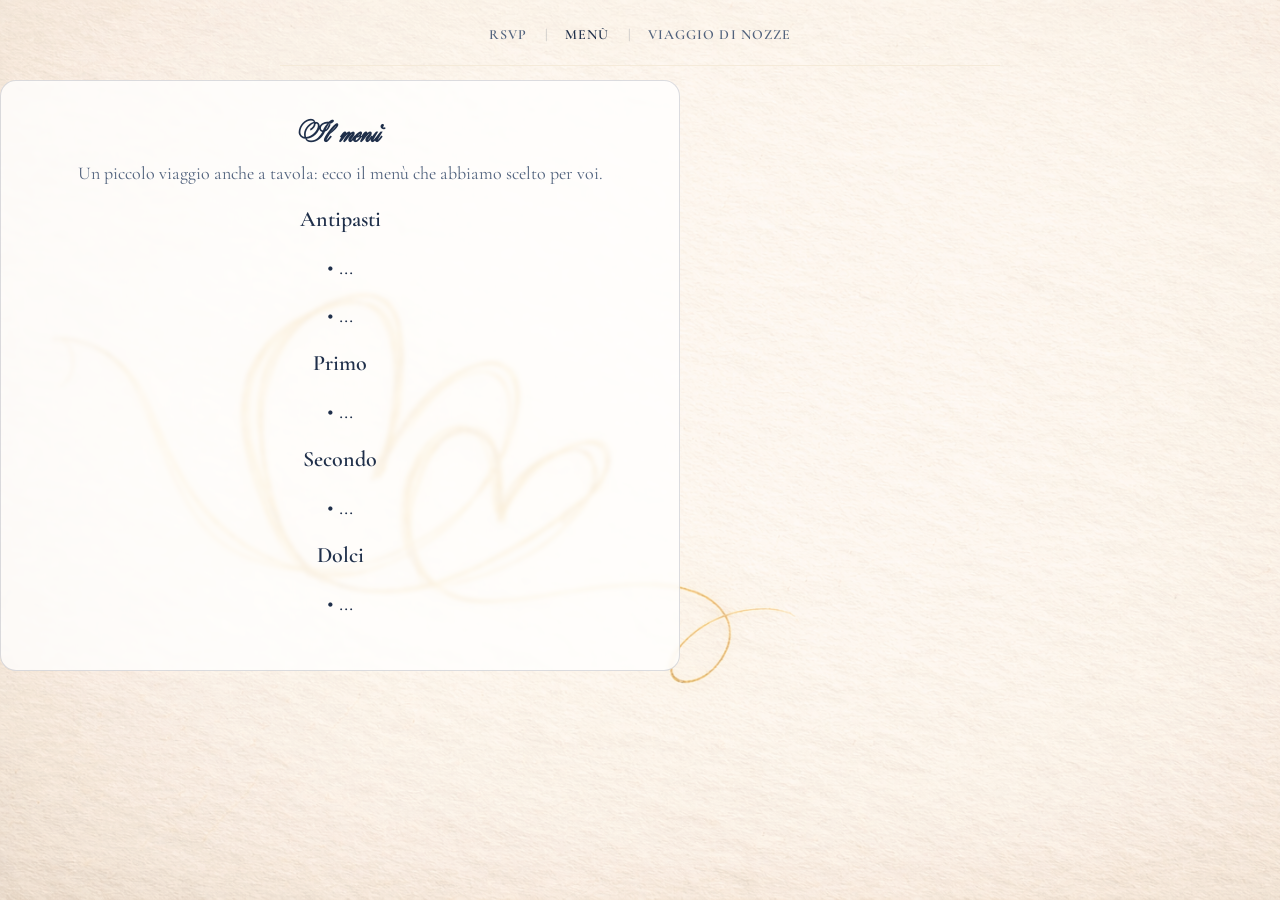
==== menu.html @ aaa9f7d1 "Update menu.html" ====
<!doctype html>
<html lang="it">
<head>
  <meta charset="utf-8" />
  <meta name="viewport" content="width=device-width,initial-scale=1" />
  <title>Menù — Chiara & Tommaso</title>
  <meta name="robots" content="noindex,nofollow" />
  <link rel="preconnect" href="https://fonts.googleapis.com">
  <link rel="preconnect" href="https://fonts.gstatic.com" crossorigin>
  <link href="https://fonts.googleapis.com/css2?family=Cormorant+Garamond:wght@300;400;500;600&family=Waterfall&display=swap" rel="stylesheet">
  <link rel="stylesheet" href="style.css?v=1001">
</head>
  
<body class="bg-menu">
    <header class="hero">
<nav class="nav" aria-label="Navigazione">
  <a class="nav__link" href="./">RSVP</a>
  <span class="nav__sep" aria-hidden="true">|</span>
  <a class="nav__link is-active" href="menu.html">Menù</a>
  <span class="nav__sep" aria-hidden="true">|</span>
  <a class="nav__link" href="viaggio.html">Viaggio di nozze</a>
</nav>
    </header>

    <section class="card">
      <h2 class="title maratre">Il menù</h2>
     <p class="small">Un piccolo viaggio anche a tavola: ecco il menù che abbiamo scelto per voi.</p>

      <!-- Esempio struttura -->
      <div class="block">
        <p class="bold">Antipasti</p>
        <p>• ...</p>
        <p>• ...</p>
      </div>

      <div class="block">
        <p class="bold">Primo</p>
        <p>• ...</p>
      </div>

      <div class="block">
        <p class="bold">Secondo</p>
        <p>• ...</p>
      </div>

      <div class="block">
        <p class="bold">Dolci</p>
        <p>• ...</p>
      </div>
    </section>
  </main>
</body>
</html>
---- style.css ----
:root{
  --ink:#1f2f4a;
  --muted:#51627d;
  --paper:#fbfbfb;
  --ivory:#F4E9D6;
  --card:rgba(255,255,255,.78);
  --line:rgba(31,47,74,.16);
}

*{ box-sizing:border-box; }

/* ===== FONT MARATRE ===== */
@font-face{
  font-family:"Maratre";
  src: url("assets/fonts/Maratre/Maratre.otf") format("opentype");
  font-weight:400;
  font-style:normal;
  font-display:swap;
}

.maratre{
  font-family:"Maratre","Cormorant Garamond",serif !important;
  letter-spacing:.02em;
}

/* Maratre: leggibilità (forzata) */
.names.maratre{
  font-size: clamp(42px, 4.6vw, 64px) !important;
  line-height: 1.05 !important;
}
.title.maratre{
  font-size: clamp(26px, 3.2vw, 36px) !important;
}
.block .maratre,
.bold.maratre{
  font-size: clamp(18px, 2.1vw, 24px) !important;
}

/* ===== BASE + BACKGROUND ===== */
.page, .hero, .card{ position:relative; z-index:2; }

body{
  margin:0;
  color:var(--ink);
  font-family:"Cormorant Garamond", serif;
  background: var(--paper);
  position:relative;
  overflow-x:hidden;
}

/* layer immagine */
body::before{
  content:"";
  position:fixed;
  inset:0;
  z-index:0;
  pointer-events:none;
  background-repeat:no-repeat;
  background-position:center;
  background-size:cover; /* full screen */
}

/* velo carta */
body::after{
  content:"";
  position:fixed;
  inset:0;
  z-index:1;
  pointer-events:none;
  background: rgba(244,233,214,0.06);
}

/* RSVP + MENU (cuori) */
body.bg-rsvp::before,
body.bg-menu::before{
  background-image:url("assets/img/sfondo-rsvp-2.PNG");
  background-position:left top;
  background-size:cover; /* full screen */
}

/* VIAGGIO (desktop wide) */
body.bg-viaggio::before{
  background-image:url("assets/img/sfondo-viaggio-webp.png");
  background-position:center;
  background-size:cover; /* full screen */
}

/* Mobile: usa versioni portrait per evitare crop “brutto” */
@media (max-width: 820px), (orientation: portrait){
  body::before, body::after{ position:absolute; }

  body.bg-rsvp::before,
  body.bg-menu::before{
    background-image:url("assets/img/sfondo-rsvp-2.PNG");
    background-position:center;
    background-size:cover;
  }

  body.bg-viaggio::before{
    background-image:url("assets/img/sfondo-viaggio-mobile.png");
    background-position:center;
    background-size:cover;
  }

  .names.maratre{ font-size: 44px !important; }
  .title.maratre{ font-size: 28px !important; }
  .block .maratre, .bold.maratre{ font-size: 19px !important; }
}

/* ===== LAYOUT ===== */
.page{
  min-height:100vh;
  display:flex;
  flex-direction:column;
  align-items:center;
  padding:56px 18px;
  gap:22px;
}

.hero{ text-align:center; margin-top:8px; }

.nav{
  display:flex;
  justify-content:center;
  align-items:center;
  gap:14px;
  margin:0 auto 14px;
  padding:10px 0 14px;
  width:min(720px, 100%);
  border-bottom: 1px solid rgba(244,233,214,.85);
}
.nav__link{
  text-decoration:none;
  color: var(--muted);
  font-weight:600;
  letter-spacing:.08em;
  text-transform:uppercase;
  font-size:14px;
  padding:8px 4px;
}
.nav__sep{ color: rgba(31,47,74,.32); font-size:14px; }
.nav__link.is-active{ color: var(--ink); }
.nav__link:hover{ color: var(--ink); }

.names{
  margin:0;
  color:var(--ink);
}
.surnames{
  margin:10px 0 0;
  letter-spacing:.18em;
  text-transform:uppercase;
  font-weight:600;
  color:var(--ink);
  font-size:16px;
}
.surnames .dot{ margin:0 .6em; opacity:.6; }

.card{
  width:min(680px, 100%);
  text-align:center;
  padding:32px 22px;
  background: var(--card);
  border-radius:16px;
  border:1px solid var(--line);
  backdrop-filter: blur(2px);
}

.lead{ font-size:26px; margin:0 0 6px; }
.lead2{ font-size:22px; margin:0 0 18px; }
.date{
  letter-spacing:0.18em;
  font-weight:600;
  margin:0 0 26px;
  font-size:20px;
}
.block{ margin:18px 0 0; font-size:22px; }
.bold{ font-weight:600; }
.title{ font-size:24px; margin:0 0 8px; font-weight:600; }
.small{ margin:0 0 12px; color:var(--muted); font-size:18px; }

/* FORM */
.form{ text-align:left; margin-top:14px; }
.row{ margin:14px 0; }
.label{ display:block; font-size:18px; margin:0 0 8px; font-weight:600; color:var(--ink); }
.input{
  width:100%;
  padding:12px;
  border-radius:12px;
  border:1px solid var(--line);
  background: rgba(255,255,255,.88);
  font-family: inherit;
  font-size:19px;
  color:var(--ink);
  outline:none;
}
.textarea{ resize:vertical; }
.segmented{ display:flex; gap:10px; }
.seg{ flex:1; border:1px solid var(--line); border-radius:12px; overflow:hidden; background: rgba(255,255,255,.75); }
.seg input{ display:none; }
.seg span{ display:block; padding:12px 10px; text-align:center; cursor:pointer; font-size:19px; }
.seg input:checked + span{ background: rgba(31,47,74,.08); font-weight:700; }
.between{ display:flex; align-items:center; justify-content:space-between; gap:12px; }
.people{ display:flex; flex-direction:column; gap:10px; }
.personRow{ display:flex; gap:10px; align-items:center; }
.personRow .input{ flex:1; }

button, .btn{ -webkit-appearance:none; appearance:none; }
.btn{
  border:1px solid var(--line);
  background: rgba(255,255,255,.78);
  padding:10px 12px;
  border-radius:12px;
  cursor:pointer;
  font-family: inherit;
  font-size:17px;
  color:var(--ink) !important;
  -webkit-text-fill-color: var(--ink) !important;
}
.btn.primary{
  width:100%;
  padding:12px 14px;
  font-size:19px;
  font-weight:700;
  background-color: rgba(255,255,255,.92) !important;
  border:1px solid rgba(31,47,74,.22) !important;
}
.btn.primary:disabled{ opacity:.7; }
.btn.ghost{ padding:8px 10px; font-size:14px; }
.btn.danger{ padding:10px 12px; font-size:14px; }
.hint{ margin:8px 0 0; color:var(--muted); font-size:15px; }
.check{ display:flex; gap:10px; align-items:flex-start; font-size:15px; color:var(--muted); }
.status{ margin:12px 0 0; text-align:center; font-size:16px; min-height:22px; }

/* MAP */
.mapWrap{
  margin:16px 0 0;
  border:1px solid rgba(31,47,74,.16);
  border-radius:18px;
  overflow:hidden;
  background: rgba(255,255,255,.72);
  box-shadow: 0 10px 30px rgba(31,47,74,.08);
}
.mapBar{
  display:flex;
  justify-content:space-between;
  align-items:center;
  padding:10px 14px;
  border-bottom:1px solid rgba(31,47,74,.12);
  color: var(--muted);
  font-size:14px;
}
.mapLabel{ letter-spacing:.06em; text-transform:uppercase; font-weight:600; }
.mapLink{
  text-decoration:none;
  color: var(--ink);
  font-weight:700;
  letter-spacing:.06em;
  text-transform:uppercase;
  font-size:13px;
  padding:6px 10px;
  border:1px solid rgba(31,47,74,.18);
  border-radius:999px;
  background: rgba(255,255,255,.65);
}
.mapWrap iframe{ width:100%; height:420px; border:0; display:block; }

/* MOBILE */
@media (max-width: 420px){
  .lead{ font-size:22px; }
  .lead2{ font-size:18px; }
  .block{ font-size:20px; }
  .date{ font-size:18px; }
  .mapWrap iframe{ height:340px; }
}
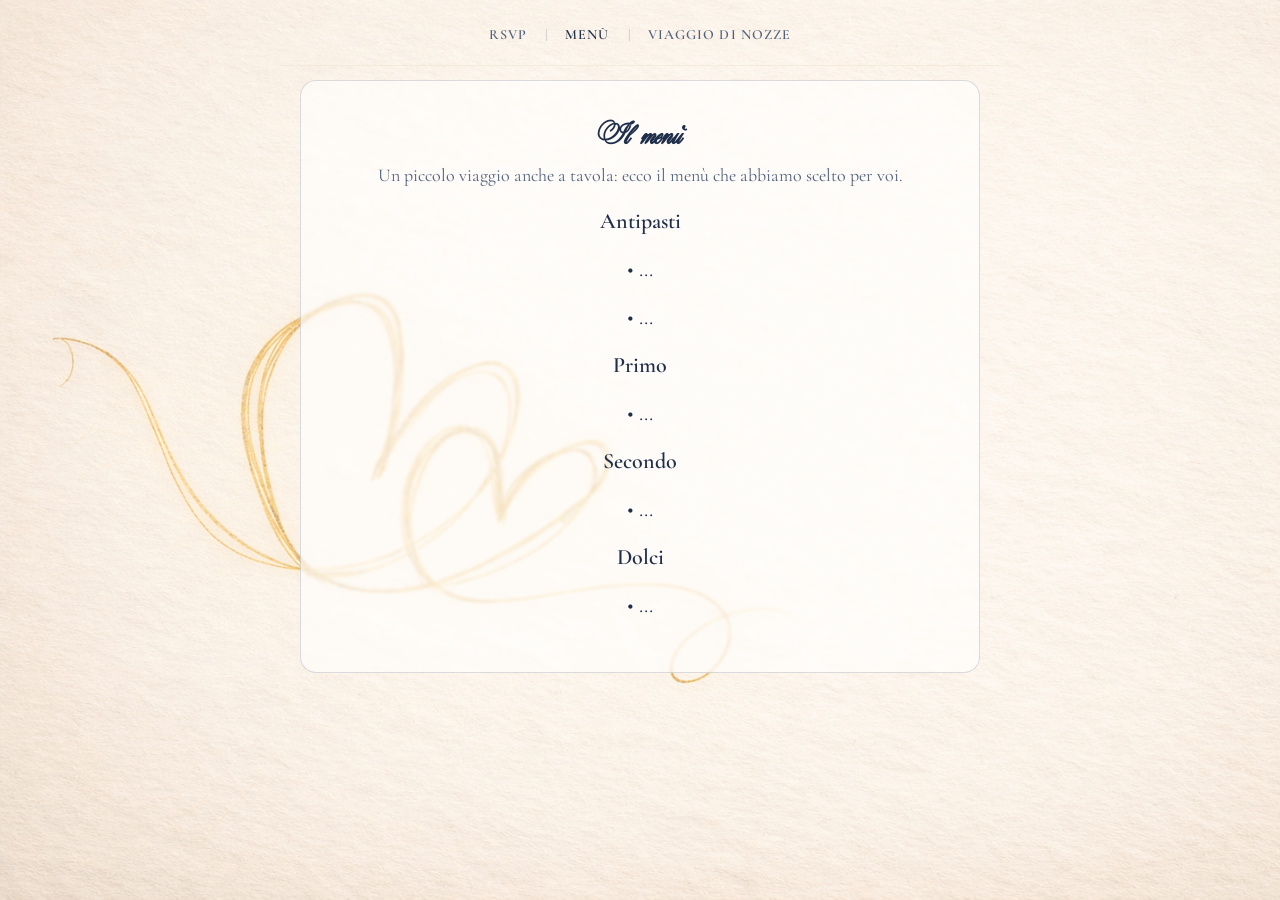
==== commit 390b465c: "Update menu.html" ====
--- a/menu.html
+++ b/menu.html
@@ -8,7 +8,7 @@
   <link rel="preconnect" href="https://fonts.googleapis.com">
   <link rel="preconnect" href="https://fonts.gstatic.com" crossorigin>
   <link href="https://fonts.googleapis.com/css2?family=Cormorant+Garamond:wght@300;400;500;600&family=Waterfall&display=swap" rel="stylesheet">
-  <link rel="stylesheet" href="style.css?v=1001">
+  <link rel="stylesheet" href="style.css?v=10007">
 </head>
   
 <body class="bg-menu">
--- a/style.css
+++ b/style.css
@@ -273,3 +273,189 @@
   .date{ font-size:18px; }
   .mapWrap iframe{ height:340px; }
 }
+
+/* ===== FIX ALLINEAMENTO CARD (definitivo) ===== */
+.page{
+  align-items: center !important;
+}
+
+.card{
+  margin-left: auto !important;
+  margin-right: auto !important;
+  text-align: center !important;
+}
+
+/* solo il form deve stare a sinistra */
+.card form,
+.card .form{
+  text-align: left !important;
+}
+
+/* ===== VIAGGIO: SFONDO (nome file corretto) ===== */
+body.bg-viaggio::before{
+  background-image: url("assets/img/sfondo-viaggio-webp.png") !important;
+  background-size: cover !important;
+  background-position: center !important;
+  background-repeat: no-repeat !important;
+}
+
+@media (max-width: 820px), (orientation: portrait){
+  body.bg-viaggio::before{
+    background-image: url("assets/img/sfondo-viaggio-mobile.png") !important;
+    background-size: cover !important;
+    background-position: center !important;
+  }
+}
+
+/* ===== MARATRE LEGGIBILE (forzato) ===== */
+.maratre{
+  font-family:"Maratre","Cormorant Garamond",serif !important;
+  letter-spacing: .02em !important;
+}
+
+.names.maratre{
+  font-size: clamp(44px, 4.8vw, 66px) !important;
+  line-height: 1.05 !important;
+}
+
+.title.maratre{
+  font-size: clamp(28px, 3.4vw, 38px) !important;
+}
+
+.block .maratre,
+.bold.maratre{
+  font-size: clamp(19px, 2.2vw, 25px) !important;
+}
+
+@media (max-width: 420px){
+  .names.maratre{ font-size: 46px !important; }
+  .title.maratre{ font-size: 30px !important; }
+  .block .maratre, .bold.maratre{ font-size: 20px !important; }
+}
+
+/* ===== RSVP+MENU MOBILE: stessa posizione e stessa immagine ===== */
+@media (max-width: 820px), (orientation: portrait){
+  body.bg-rsvp::before,
+  body.bg-menu::before{
+    background-image: url("assets/img/sfondo-rsvp-mobile.png") !important;
+    background-size: cover !important;
+    background-position: left top !important; /* identico per entrambe */
+    background-repeat: no-repeat !important;
+  }
+}
+/* ===== CARD più trasparenti ===== */
+.card{
+  background: rgba(255,255,255,0.62) !important; /* prima era ~0.78 */
+  backdrop-filter: blur(1.5px) !important;
+  -webkit-backdrop-filter: blur(1.5px) !important;
+}
+/* ===== VIAGGIO: FORZATURA SFONDO (desktop + mobile) ===== */
+
+/* desktop */
+body.bg-viaggio{
+  background-image: url("assets/img/sfondo-viaggio-webp.png") !important;
+  background-size: cover !important;
+  background-position: center !important;
+  background-repeat: no-repeat !important;
+}
+body.bg-viaggio::before{
+  background-image: url("assets/img/sfondo-viaggio-webp.png") !important;
+  background-size: cover !important;
+  background-position: center !important;
+  background-repeat: no-repeat !important;
+}
+
+/* mobile */
+@media (max-width: 820px), (orientation: portrait){
+  body.bg-viaggio{
+    background-image: url("assets/img/sfondo-viaggio-mobile.png") !important;
+    background-size: cover !important;
+    background-position: center !important;
+    background-repeat: no-repeat !important;
+  }
+  body.bg-viaggio::before{
+    background-image: url("assets/img/sfondo-viaggio-mobile.png") !important;
+    background-size: cover !important;
+    background-position: center !important;
+    background-repeat: no-repeat !important;
+  }
+}
+
+/* ===== VIAGGIO DESKTOP: forza sfondo sul BODY (no dipendenza da ::before) ===== */
+@media (min-width: 821px){
+  body.bg-viaggio{
+    background-image: url("assets/img/sfondo-viaggio-webp.png") !important;
+    background-size: cover !important;
+    background-position: center !important;
+    background-repeat: no-repeat !important;
+    background-attachment: scroll !important;
+  }
+
+  /* se esiste un ::before che “copre”, lo spegniamo */
+ body.bg-viaggio::before{
+  background-image: url("assets/img/sfondo-viaggio-webp.png") !important;
+}
+}
+
+/* VIAGGIO: nessun taglio elementi */
+body.bg-viaggio::before{
+  background-size: contain !important;      /* non taglia */
+  background-position: center top !important; /* protegge l'alto */
+  background-repeat: no-repeat !important;
+  background-color: #f6efe6;               /* carta (fallback) */
+}
+@media (min-height: 850px){
+  body.bg-viaggio::before{
+    background-position: center center !important; /* fa respirare sopra/sotto */
+  }
+}
+body.bg-viaggio::before{
+  background-size: min(1800px, 100vw) auto !important;
+  background-position: center top !important;
+}
+
+/* Viaggio: desktop */
+@media (min-width: 821px){
+  body.bg-viaggio::before{
+    background-image: url("assets/img/sfondo-viaggio-desktop.png") !important;
+    background-size: cover !important;
+    background-position: center !important;
+    background-repeat: no-repeat !important;
+  }
+}
+
+
+
+
+
+/* ===============================
+   VIAGGIO: SFONDO STABILE (NO pseudo-layer)
+   =============================== */
+
+/* Spegne eventuali sfondi su pseudo-elementi che possono rompere desktop/mobile */
+body.bg-viaggio::before,
+body.bg-viaggio::after{
+  background-image: none !important;
+}
+
+/* Desktop */
+@media (min-width: 821px){
+  body.bg-viaggio{
+    background-image: url("assets/img/sfondo-viaggio-webp.png") !important;
+    background-size: cover !important;
+    background-position: center top !important;
+    background-repeat: no-repeat !important;
+    background-attachment: scroll !important;
+  }
+}
+
+/* Mobile */
+@media (max-width: 820px), (orientation: portrait){
+  body.bg-viaggio{
+    background-image: url("assets/img/sfondo-viaggio-mobile.png") !important;
+    background-size: cover !important;
+    background-position: center top !important;
+    background-repeat: no-repeat !important;
+    background-attachment: scroll !important;
+  }
+}
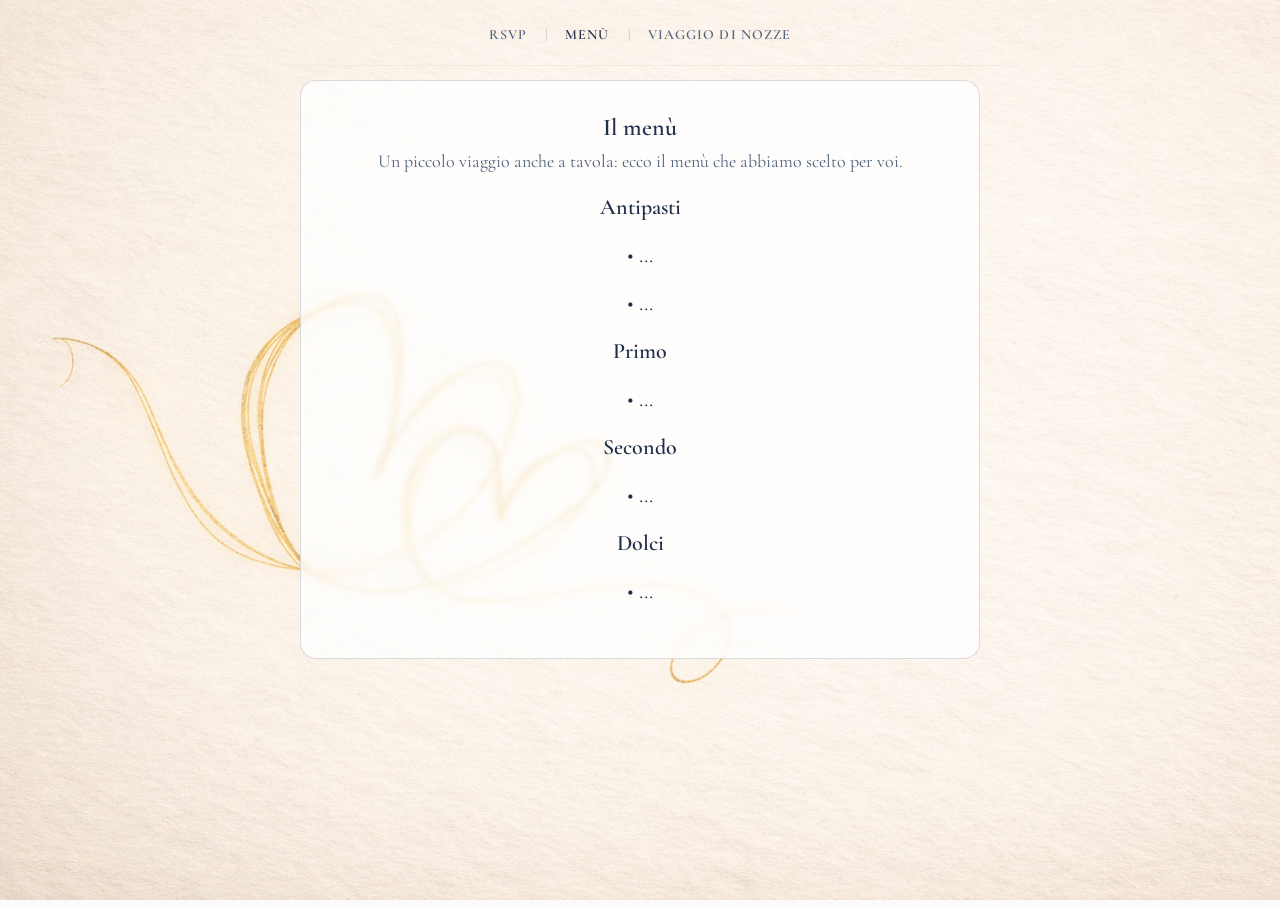
==== commit be38281e: "Update menu.html" ====
--- a/menu.html
+++ b/menu.html
@@ -8,7 +8,7 @@
   <link rel="preconnect" href="https://fonts.googleapis.com">
   <link rel="preconnect" href="https://fonts.gstatic.com" crossorigin>
   <link href="https://fonts.googleapis.com/css2?family=Cormorant+Garamond:wght@300;400;500;600&family=Waterfall&display=swap" rel="stylesheet">
-  <link rel="stylesheet" href="style.css?v=10007">
+  <link rel="stylesheet" href="style.css?v=9000">
 </head>
   
 <body class="bg-menu">
--- a/style.css
+++ b/style.css
@@ -9,105 +9,62 @@
 
 *{ box-sizing:border-box; }
 
-/* ===== FONT MARATRE ===== */
-@font-face{
-  font-family:"Maratre";
-  src: url("assets/fonts/Maratre/Maratre.otf") format("opentype");
-  font-weight:400;
-  font-style:normal;
-  font-display:swap;
-}
-
-.maratre{
-  font-family:"Maratre","Cormorant Garamond",serif !important;
-  letter-spacing:.02em;
-}
-
-/* Maratre: leggibilità (forzata) */
-.names.maratre{
-  font-size: clamp(42px, 4.6vw, 64px) !important;
-  line-height: 1.05 !important;
-}
-.title.maratre{
-  font-size: clamp(26px, 3.2vw, 36px) !important;
-}
-.block .maratre,
-.bold.maratre{
-  font-size: clamp(18px, 2.1vw, 24px) !important;
-}
-
-/* ===== BASE + BACKGROUND ===== */
-.page, .hero, .card{ position:relative; z-index:2; }
+/* ====== BASE ====== */
+html, body{
+  height:100%;
+}
 
 body{
   margin:0;
   color:var(--ink);
+  background-color:var(--paper);
   font-family:"Cormorant Garamond", serif;
-  background: var(--paper);
-  position:relative;
-  overflow-x:hidden;
-}
-
-/* layer immagine */
-body::before{
-  content:"";
-  position:fixed;
-  inset:0;
-  z-index:0;
-  pointer-events:none;
+
+  /* sfondo comune (si applica tramite classi) */
   background-repeat:no-repeat;
+  background-size:cover;          /* schermo pieno */
   background-position:center;
-  background-size:cover; /* full screen */
-}
-
-/* velo carta */
-body::after{
-  content:"";
-  position:fixed;
-  inset:0;
-  z-index:1;
-  pointer-events:none;
-  background: rgba(244,233,214,0.06);
-}
-
-/* RSVP + MENU (cuori) */
-body.bg-rsvp::before,
-body.bg-menu::before{
+  background-attachment:fixed;    /* desktop ok */
+  min-height:100vh;
+  min-height:100svh;
+  min-height:-webkit-fill-available;
+}
+
+/* ====== SFONDI DESKTOP (default) ====== */
+/* RSVP + MENU */
+body.bg-rsvp,
+body.bg-menu{
   background-image:url("assets/img/sfondo-rsvp-2.PNG");
-  background-position:left top;
-  background-size:cover; /* full screen */
-}
-
-/* VIAGGIO (desktop wide) */
-body.bg-viaggio::before{
+  background-position:left top;   /* cuori a sinistra */
+}
+
+/* VIAGGIO */
+body.bg-viaggio{
   background-image:url("assets/img/sfondo-viaggio-webp.png");
-  background-position:center;
-  background-size:cover; /* full screen */
-}
-
-/* Mobile: usa versioni portrait per evitare crop “brutto” */
+  background-position:center top; /* protegge l’alto */
+}
+
+/* ====== MOBILE ====== */
 @media (max-width: 820px), (orientation: portrait){
-  body::before, body::after{ position:absolute; }
-
-  body.bg-rsvp::before,
-  body.bg-menu::before{
-    background-image:url("assets/img/sfondo-rsvp-2.PNG");
-    background-position:center;
-    background-size:cover;
+  body{
+    background-attachment:scroll; /* evita bug iOS */
   }
 
-  body.bg-viaggio::before{
+  /* RSVP + MENU: usa versione mobile se esiste */
+  body.bg-rsvp,
+  body.bg-menu{
+    background-image:url("assets/img/sfondo-rsvp-mobile.png");
+    background-position:left top;
+  }
+
+  /* VIAGGIO: usa versione mobile */
+  body.bg-viaggio{
     background-image:url("assets/img/sfondo-viaggio-mobile.png");
-    background-position:center;
-    background-size:cover;
+    background-position:center top;
   }
-
-  .names.maratre{ font-size: 44px !important; }
-  .title.maratre{ font-size: 28px !important; }
-  .block .maratre, .bold.maratre{ font-size: 19px !important; }
-}
-
-/* ===== LAYOUT ===== */
+}
+
+/* ====== LAYOUT (non tocchiamo la card: centrata) ====== */
 .page{
   min-height:100vh;
   display:flex;
@@ -117,8 +74,12 @@
   gap:22px;
 }
 
-.hero{ text-align:center; margin-top:8px; }
-
+.hero{
+  text-align:center;
+  margin-top:8px;
+}
+
+/* NAV */
 .nav{
   display:flex;
   justify-content:center;
@@ -129,6 +90,7 @@
   width:min(720px, 100%);
   border-bottom: 1px solid rgba(244,233,214,.85);
 }
+
 .nav__link{
   text-decoration:none;
   color: var(--muted);
@@ -138,24 +100,12 @@
   font-size:14px;
   padding:8px 4px;
 }
+
 .nav__sep{ color: rgba(31,47,74,.32); font-size:14px; }
 .nav__link.is-active{ color: var(--ink); }
 .nav__link:hover{ color: var(--ink); }
 
-.names{
-  margin:0;
-  color:var(--ink);
-}
-.surnames{
-  margin:10px 0 0;
-  letter-spacing:.18em;
-  text-transform:uppercase;
-  font-weight:600;
-  color:var(--ink);
-  font-size:16px;
-}
-.surnames .dot{ margin:0 .6em; opacity:.6; }
-
+/* CARD (centrata come deve essere) */
 .card{
   width:min(680px, 100%);
   text-align:center;
@@ -164,25 +114,40 @@
   border-radius:16px;
   border:1px solid var(--line);
   backdrop-filter: blur(2px);
-}
-
+  -webkit-backdrop-filter: blur(2px);
+  margin-left:auto;
+  margin-right:auto;
+}
+
+/* Tipografia base */
 .lead{ font-size:26px; margin:0 0 6px; }
 .lead2{ font-size:22px; margin:0 0 18px; }
+
 .date{
   letter-spacing:0.18em;
   font-weight:600;
   margin:0 0 26px;
   font-size:20px;
 }
+
 .block{ margin:18px 0 0; font-size:22px; }
 .bold{ font-weight:600; }
+
 .title{ font-size:24px; margin:0 0 8px; font-weight:600; }
 .small{ margin:0 0 12px; color:var(--muted); font-size:18px; }
 
-/* FORM */
+/* Form: solo lui a sinistra (card resta centrata) */
 .form{ text-align:left; margin-top:14px; }
 .row{ margin:14px 0; }
-.label{ display:block; font-size:18px; margin:0 0 8px; font-weight:600; color:var(--ink); }
+
+.label{
+  display:block;
+  font-size:18px;
+  margin:0 0 8px;
+  font-weight:600;
+  color:var(--ink);
+}
+
 .input{
   width:100%;
   padding:12px;
@@ -191,20 +156,39 @@
   background: rgba(255,255,255,.88);
   font-family: inherit;
   font-size:19px;
-  color:var(--ink);
   outline:none;
-}
-.textarea{ resize:vertical; }
+  color:var(--ink);
+}
+
+.textarea{ resize: vertical; }
+
 .segmented{ display:flex; gap:10px; }
-.seg{ flex:1; border:1px solid var(--line); border-radius:12px; overflow:hidden; background: rgba(255,255,255,.75); }
+.seg{
+  flex:1;
+  border:1px solid var(--line);
+  border-radius:12px;
+  overflow:hidden;
+  background: rgba(255,255,255,.75);
+}
 .seg input{ display:none; }
-.seg span{ display:block; padding:12px 10px; text-align:center; cursor:pointer; font-size:19px; }
-.seg input:checked + span{ background: rgba(31,47,74,.08); font-weight:700; }
-.between{ display:flex; align-items:center; justify-content:space-between; gap:12px; }
+.seg span{
+  display:block;
+  padding:12px 10px;
+  text-align:center;
+  cursor:pointer;
+  font-size:19px;
+  color:var(--ink);
+}
+.seg input:checked + span{
+  background: rgba(31,47,74,.08);
+  font-weight:700;
+}
+
 .people{ display:flex; flex-direction:column; gap:10px; }
 .personRow{ display:flex; gap:10px; align-items:center; }
 .personRow .input{ flex:1; }
 
+/* Bottoni */
 button, .btn{ -webkit-appearance:none; appearance:none; }
 .btn{
   border:1px solid var(--line);
@@ -226,13 +210,8 @@
   border:1px solid rgba(31,47,74,.22) !important;
 }
 .btn.primary:disabled{ opacity:.7; }
-.btn.ghost{ padding:8px 10px; font-size:14px; }
-.btn.danger{ padding:10px 12px; font-size:14px; }
-.hint{ margin:8px 0 0; color:var(--muted); font-size:15px; }
-.check{ display:flex; gap:10px; align-items:flex-start; font-size:15px; color:var(--muted); }
-.status{ margin:12px 0 0; text-align:center; font-size:16px; min-height:22px; }
-
-/* MAP */
+
+/* Map */
 .mapWrap{
   margin:16px 0 0;
   border:1px solid rgba(31,47,74,.16);
@@ -265,7 +244,7 @@
 }
 .mapWrap iframe{ width:100%; height:420px; border:0; display:block; }
 
-/* MOBILE */
+/* Mobile tweaks */
 @media (max-width: 420px){
   .lead{ font-size:22px; }
   .lead2{ font-size:18px; }
@@ -273,189 +252,3 @@
   .date{ font-size:18px; }
   .mapWrap iframe{ height:340px; }
 }
-
-/* ===== FIX ALLINEAMENTO CARD (definitivo) ===== */
-.page{
-  align-items: center !important;
-}
-
-.card{
-  margin-left: auto !important;
-  margin-right: auto !important;
-  text-align: center !important;
-}
-
-/* solo il form deve stare a sinistra */
-.card form,
-.card .form{
-  text-align: left !important;
-}
-
-/* ===== VIAGGIO: SFONDO (nome file corretto) ===== */
-body.bg-viaggio::before{
-  background-image: url("assets/img/sfondo-viaggio-webp.png") !important;
-  background-size: cover !important;
-  background-position: center !important;
-  background-repeat: no-repeat !important;
-}
-
-@media (max-width: 820px), (orientation: portrait){
-  body.bg-viaggio::before{
-    background-image: url("assets/img/sfondo-viaggio-mobile.png") !important;
-    background-size: cover !important;
-    background-position: center !important;
-  }
-}
-
-/* ===== MARATRE LEGGIBILE (forzato) ===== */
-.maratre{
-  font-family:"Maratre","Cormorant Garamond",serif !important;
-  letter-spacing: .02em !important;
-}
-
-.names.maratre{
-  font-size: clamp(44px, 4.8vw, 66px) !important;
-  line-height: 1.05 !important;
-}
-
-.title.maratre{
-  font-size: clamp(28px, 3.4vw, 38px) !important;
-}
-
-.block .maratre,
-.bold.maratre{
-  font-size: clamp(19px, 2.2vw, 25px) !important;
-}
-
-@media (max-width: 420px){
-  .names.maratre{ font-size: 46px !important; }
-  .title.maratre{ font-size: 30px !important; }
-  .block .maratre, .bold.maratre{ font-size: 20px !important; }
-}
-
-/* ===== RSVP+MENU MOBILE: stessa posizione e stessa immagine ===== */
-@media (max-width: 820px), (orientation: portrait){
-  body.bg-rsvp::before,
-  body.bg-menu::before{
-    background-image: url("assets/img/sfondo-rsvp-mobile.png") !important;
-    background-size: cover !important;
-    background-position: left top !important; /* identico per entrambe */
-    background-repeat: no-repeat !important;
-  }
-}
-/* ===== CARD più trasparenti ===== */
-.card{
-  background: rgba(255,255,255,0.62) !important; /* prima era ~0.78 */
-  backdrop-filter: blur(1.5px) !important;
-  -webkit-backdrop-filter: blur(1.5px) !important;
-}
-/* ===== VIAGGIO: FORZATURA SFONDO (desktop + mobile) ===== */
-
-/* desktop */
-body.bg-viaggio{
-  background-image: url("assets/img/sfondo-viaggio-webp.png") !important;
-  background-size: cover !important;
-  background-position: center !important;
-  background-repeat: no-repeat !important;
-}
-body.bg-viaggio::before{
-  background-image: url("assets/img/sfondo-viaggio-webp.png") !important;
-  background-size: cover !important;
-  background-position: center !important;
-  background-repeat: no-repeat !important;
-}
-
-/* mobile */
-@media (max-width: 820px), (orientation: portrait){
-  body.bg-viaggio{
-    background-image: url("assets/img/sfondo-viaggio-mobile.png") !important;
-    background-size: cover !important;
-    background-position: center !important;
-    background-repeat: no-repeat !important;
-  }
-  body.bg-viaggio::before{
-    background-image: url("assets/img/sfondo-viaggio-mobile.png") !important;
-    background-size: cover !important;
-    background-position: center !important;
-    background-repeat: no-repeat !important;
-  }
-}
-
-/* ===== VIAGGIO DESKTOP: forza sfondo sul BODY (no dipendenza da ::before) ===== */
-@media (min-width: 821px){
-  body.bg-viaggio{
-    background-image: url("assets/img/sfondo-viaggio-webp.png") !important;
-    background-size: cover !important;
-    background-position: center !important;
-    background-repeat: no-repeat !important;
-    background-attachment: scroll !important;
-  }
-
-  /* se esiste un ::before che “copre”, lo spegniamo */
- body.bg-viaggio::before{
-  background-image: url("assets/img/sfondo-viaggio-webp.png") !important;
-}
-}
-
-/* VIAGGIO: nessun taglio elementi */
-body.bg-viaggio::before{
-  background-size: contain !important;      /* non taglia */
-  background-position: center top !important; /* protegge l'alto */
-  background-repeat: no-repeat !important;
-  background-color: #f6efe6;               /* carta (fallback) */
-}
-@media (min-height: 850px){
-  body.bg-viaggio::before{
-    background-position: center center !important; /* fa respirare sopra/sotto */
-  }
-}
-body.bg-viaggio::before{
-  background-size: min(1800px, 100vw) auto !important;
-  background-position: center top !important;
-}
-
-/* Viaggio: desktop */
-@media (min-width: 821px){
-  body.bg-viaggio::before{
-    background-image: url("assets/img/sfondo-viaggio-desktop.png") !important;
-    background-size: cover !important;
-    background-position: center !important;
-    background-repeat: no-repeat !important;
-  }
-}
-
-
-
-
-
-/* ===============================
-   VIAGGIO: SFONDO STABILE (NO pseudo-layer)
-   =============================== */
-
-/* Spegne eventuali sfondi su pseudo-elementi che possono rompere desktop/mobile */
-body.bg-viaggio::before,
-body.bg-viaggio::after{
-  background-image: none !important;
-}
-
-/* Desktop */
-@media (min-width: 821px){
-  body.bg-viaggio{
-    background-image: url("assets/img/sfondo-viaggio-webp.png") !important;
-    background-size: cover !important;
-    background-position: center top !important;
-    background-repeat: no-repeat !important;
-    background-attachment: scroll !important;
-  }
-}
-
-/* Mobile */
-@media (max-width: 820px), (orientation: portrait){
-  body.bg-viaggio{
-    background-image: url("assets/img/sfondo-viaggio-mobile.png") !important;
-    background-size: cover !important;
-    background-position: center top !important;
-    background-repeat: no-repeat !important;
-    background-attachment: scroll !important;
-  }
-}
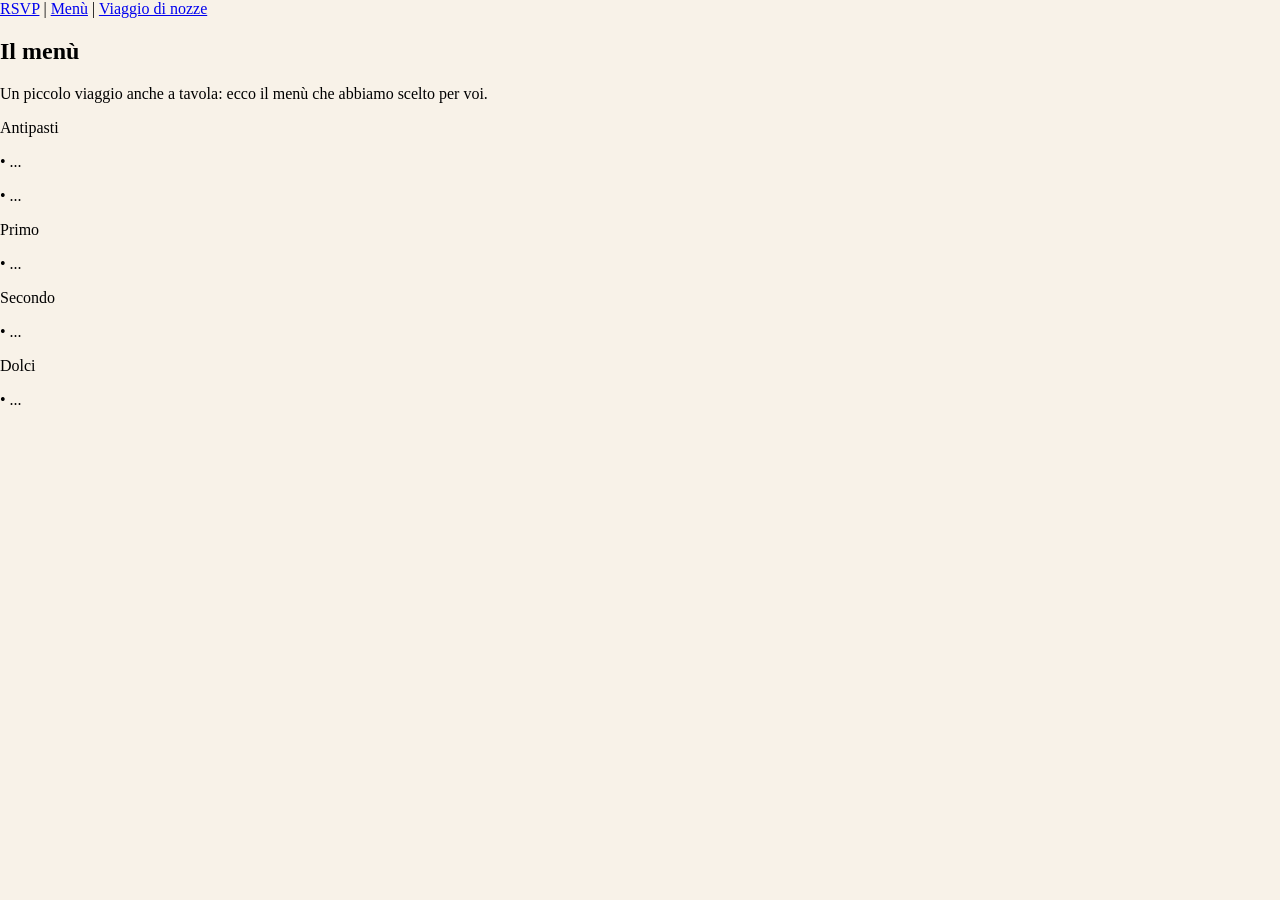
==== commit 8211f6c1: "Update menu.html" ====
--- a/menu.html
+++ b/menu.html
@@ -11,7 +11,7 @@
   <link rel="stylesheet" href="style.css?v=9000">
 </head>
   
-<body class="bg-menu">
+<body class="rsvp-page">
     <header class="hero">
 <nav class="nav" aria-label="Navigazione">
   <a class="nav__link" href="./">RSVP</a>
--- a/style.css
+++ b/style.css
@@ -9,246 +9,80 @@
 
 *{ box-sizing:border-box; }
 
-/* ====== BASE ====== */
-html, body{
-  height:100%;
+/* =========================
+   SFONDI GENERALI
+========================= */
+
+html,
+body {
+  margin: 0;
+  padding: 0;
+  min-height: 100%;
 }
 
-body{
-  margin:0;
-  color:var(--ink);
-  background-color:var(--paper);
-  font-family:"Cormorant Garamond", serif;
-
-  /* sfondo comune (si applica tramite classi) */
-  background-repeat:no-repeat;
-  background-size:cover;          /* schermo pieno */
-  background-position:center;
-  background-attachment:fixed;    /* desktop ok */
-  min-height:100vh;
-  min-height:100svh;
-  min-height:-webkit-fill-available;
+body {
+  background-color: #f8f2e8;
+  background-repeat: no-repeat;
+  background-size: cover;
+  background-position: top center;
 }
 
-/* ====== SFONDI DESKTOP (default) ====== */
-/* RSVP + MENU */
-body.bg-rsvp,
-body.bg-menu{
-  background-image:url("assets/img/sfondo-rsvp-2.PNG");
-  background-position:left top;   /* cuori a sinistra */
+
+/* =========================
+   PAGINA RSVP / CUORI
+========================= */
+
+body.rsvp-page {
+  background-image: url("sfondo-rsvp-webp.png");
 }
 
-/* VIAGGIO */
-body.bg-viaggio{
-  background-image:url("assets/img/sfondo-viaggio-webp.png");
-  background-position:center top; /* protegge l’alto */
+
+/* =========================
+   PAGINA VIAGGIO
+========================= */
+
+body.viaggio-page {
+  background-image: url("sfondo-viaggio-webp.png");
 }
 
-/* ====== MOBILE ====== */
-@media (max-width: 820px), (orientation: portrait){
-  body{
-    background-attachment:scroll; /* evita bug iOS */
+
+/* =========================
+   MOBILE
+========================= */
+
+@media (max-width: 768px) {
+  body.rsvp-page {
+    background-image: url("sfondo-rsvp-mobile.png");
+    background-size: cover;
+    background-position: top center;
   }
 
-  /* RSVP + MENU: usa versione mobile se esiste */
-  body.bg-rsvp,
-  body.bg-menu{
-    background-image:url("assets/img/sfondo-rsvp-mobile.png");
-    background-position:left top;
-  }
-
-  /* VIAGGIO: usa versione mobile */
-  body.bg-viaggio{
-    background-image:url("assets/img/sfondo-viaggio-mobile.png");
-    background-position:center top;
+  body.viaggio-page {
+    background-image: url("sfondo-viaggio-mobile.png");
+    background-size: cover;
+    background-position: top center;
   }
 }
 
-/* ====== LAYOUT (non tocchiamo la card: centrata) ====== */
-.page{
-  min-height:100vh;
-  display:flex;
-  flex-direction:column;
-  align-items:center;
-  padding:56px 18px;
-  gap:22px;
+
+/* =========================
+   CONTENUTO / CARD
+   Non modifica lo stile della card,
+   serve solo a mantenerla centrata.
+========================= */
+
+.page-wrapper {
+  min-height: 100dvh;
+  display: flex;
+  justify-content: center;
+  align-items: center;
+  padding: 48px 20px;
+  box-sizing: border-box;
 }
 
-.hero{
-  text-align:center;
-  margin-top:8px;
+@media (max-width: 768px) {
+  .page-wrapper {
+    min-height: 100dvh;
+    padding: 32px 16px;
+  }
 }
-
-/* NAV */
-.nav{
-  display:flex;
-  justify-content:center;
-  align-items:center;
-  gap:14px;
-  margin:0 auto 14px;
-  padding:10px 0 14px;
-  width:min(720px, 100%);
-  border-bottom: 1px solid rgba(244,233,214,.85);
-}
-
-.nav__link{
-  text-decoration:none;
-  color: var(--muted);
-  font-weight:600;
-  letter-spacing:.08em;
-  text-transform:uppercase;
-  font-size:14px;
-  padding:8px 4px;
-}
-
-.nav__sep{ color: rgba(31,47,74,.32); font-size:14px; }
-.nav__link.is-active{ color: var(--ink); }
-.nav__link:hover{ color: var(--ink); }
-
-/* CARD (centrata come deve essere) */
-.card{
-  width:min(680px, 100%);
-  text-align:center;
-  padding:32px 22px;
-  background: var(--card);
-  border-radius:16px;
-  border:1px solid var(--line);
-  backdrop-filter: blur(2px);
-  -webkit-backdrop-filter: blur(2px);
-  margin-left:auto;
-  margin-right:auto;
-}
-
-/* Tipografia base */
-.lead{ font-size:26px; margin:0 0 6px; }
-.lead2{ font-size:22px; margin:0 0 18px; }
-
-.date{
-  letter-spacing:0.18em;
-  font-weight:600;
-  margin:0 0 26px;
-  font-size:20px;
-}
-
-.block{ margin:18px 0 0; font-size:22px; }
-.bold{ font-weight:600; }
-
-.title{ font-size:24px; margin:0 0 8px; font-weight:600; }
-.small{ margin:0 0 12px; color:var(--muted); font-size:18px; }
-
-/* Form: solo lui a sinistra (card resta centrata) */
-.form{ text-align:left; margin-top:14px; }
-.row{ margin:14px 0; }
-
-.label{
-  display:block;
-  font-size:18px;
-  margin:0 0 8px;
-  font-weight:600;
-  color:var(--ink);
-}
-
-.input{
-  width:100%;
-  padding:12px;
-  border-radius:12px;
-  border:1px solid var(--line);
-  background: rgba(255,255,255,.88);
-  font-family: inherit;
-  font-size:19px;
-  outline:none;
-  color:var(--ink);
-}
-
-.textarea{ resize: vertical; }
-
-.segmented{ display:flex; gap:10px; }
-.seg{
-  flex:1;
-  border:1px solid var(--line);
-  border-radius:12px;
-  overflow:hidden;
-  background: rgba(255,255,255,.75);
-}
-.seg input{ display:none; }
-.seg span{
-  display:block;
-  padding:12px 10px;
-  text-align:center;
-  cursor:pointer;
-  font-size:19px;
-  color:var(--ink);
-}
-.seg input:checked + span{
-  background: rgba(31,47,74,.08);
-  font-weight:700;
-}
-
-.people{ display:flex; flex-direction:column; gap:10px; }
-.personRow{ display:flex; gap:10px; align-items:center; }
-.personRow .input{ flex:1; }
-
-/* Bottoni */
-button, .btn{ -webkit-appearance:none; appearance:none; }
-.btn{
-  border:1px solid var(--line);
-  background: rgba(255,255,255,.78);
-  padding:10px 12px;
-  border-radius:12px;
-  cursor:pointer;
-  font-family: inherit;
-  font-size:17px;
-  color:var(--ink) !important;
-  -webkit-text-fill-color: var(--ink) !important;
-}
-.btn.primary{
-  width:100%;
-  padding:12px 14px;
-  font-size:19px;
-  font-weight:700;
-  background-color: rgba(255,255,255,.92) !important;
-  border:1px solid rgba(31,47,74,.22) !important;
-}
-.btn.primary:disabled{ opacity:.7; }
-
-/* Map */
-.mapWrap{
-  margin:16px 0 0;
-  border:1px solid rgba(31,47,74,.16);
-  border-radius:18px;
-  overflow:hidden;
-  background: rgba(255,255,255,.72);
-  box-shadow: 0 10px 30px rgba(31,47,74,.08);
-}
-.mapBar{
-  display:flex;
-  justify-content:space-between;
-  align-items:center;
-  padding:10px 14px;
-  border-bottom:1px solid rgba(31,47,74,.12);
-  color: var(--muted);
-  font-size:14px;
-}
-.mapLabel{ letter-spacing:.06em; text-transform:uppercase; font-weight:600; }
-.mapLink{
-  text-decoration:none;
-  color: var(--ink);
-  font-weight:700;
-  letter-spacing:.06em;
-  text-transform:uppercase;
-  font-size:13px;
-  padding:6px 10px;
-  border:1px solid rgba(31,47,74,.18);
-  border-radius:999px;
-  background: rgba(255,255,255,.65);
-}
-.mapWrap iframe{ width:100%; height:420px; border:0; display:block; }
-
-/* Mobile tweaks */
-@media (max-width: 420px){
-  .lead{ font-size:22px; }
-  .lead2{ font-size:18px; }
-  .block{ font-size:20px; }
-  .date{ font-size:18px; }
-  .mapWrap iframe{ height:340px; }
-}
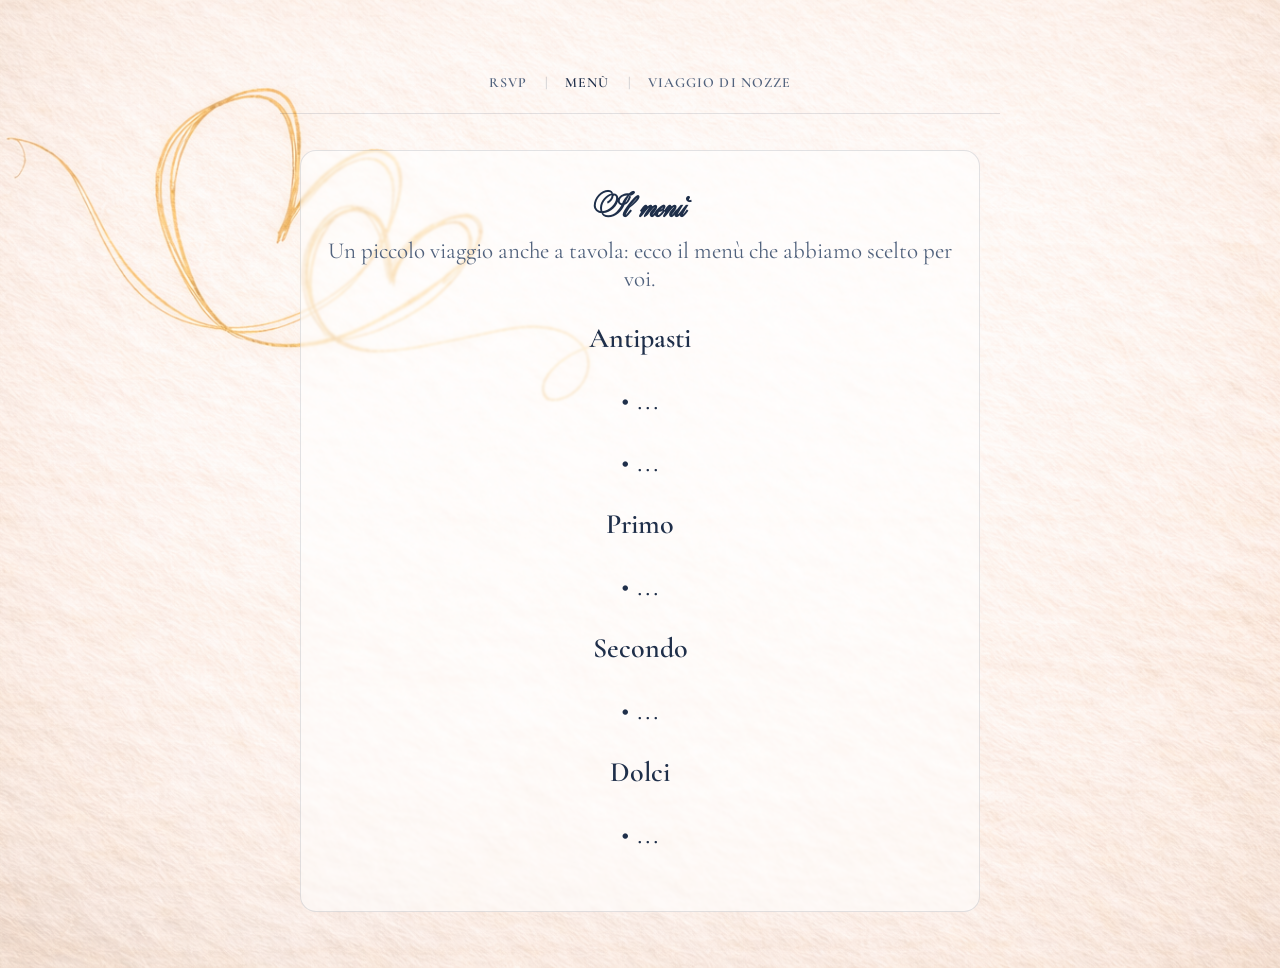
==== commit dc81c89e: "Update menu.html" ====
--- a/menu.html
+++ b/menu.html
@@ -8,7 +8,7 @@
   <link rel="preconnect" href="https://fonts.googleapis.com">
   <link rel="preconnect" href="https://fonts.gstatic.com" crossorigin>
   <link href="https://fonts.googleapis.com/css2?family=Cormorant+Garamond:wght@300;400;500;600&family=Waterfall&display=swap" rel="stylesheet">
-  <link rel="stylesheet" href="style.css?v=9000">
+  <link rel="stylesheet" href="style.css?v=9001">
 </head>
   
 <body class="rsvp-page">
--- a/style.css
+++ b/style.css
@@ -3,86 +3,635 @@
   --muted:#51627d;
   --paper:#fbfbfb;
   --ivory:#F4E9D6;
-  --card:rgba(255,255,255,.78);
+  --card:rgba(255,255,255,.66);
   --line:rgba(31,47,74,.16);
 }
 
-*{ box-sizing:border-box; }
-
-/* =========================
-   SFONDI GENERALI
-========================= */
-
-html,
-body {
-  margin: 0;
-  padding: 0;
-  min-height: 100%;
-}
-
-body {
-  background-color: #f8f2e8;
-  background-repeat: no-repeat;
+*{
+  box-sizing:border-box;
+}
+
+@font-face{
+  font-family:"Maratre";
+  src:url("assets/fonts/Maratre/Maratre.otf") format("opentype");
+  font-weight:400;
+  font-style:normal;
+  font-display:swap;
+}
+
+html{
+  min-height:100%;
+}
+
+body{
+  margin:0;
+  padding:56px 18px;
+  min-height:100vh;
+  color:var(--ink);
+  font-family:"Cormorant Garamond", serif;
+  background-color:#f6efe6;
+  background-repeat:no-repeat;
+  background-position:top center;
+  background-size:cover;
+  overflow-x:hidden;
+
+  display:flex;
+  flex-direction:column;
+  align-items:center;
+  gap:22px;
+}
+
+/* RSVP + MENU */
+body.rsvp-page,
+body.bg-rsvp,
+body.bg-menu{
+  background-image:url("assets/img/sfondo-rsvp-webp.png");
+}
+
+/* VIAGGIO */
+body.viaggio-page,
+body.bg-viaggio{
+  background-image:url("assets/img/sfondo-viaggio-webp.png");
+}
+
+/* MOBILE */
+@media (max-width:820px), (orientation:portrait){
+  body{
+    padding:40px 16px;
+    background-size:cover;
+  }
+
+  body.rsvp-page,
+  body.bg-rsvp,
+  body.bg-menu{
+    background-image:url("assets/img/sfondo-rsvp-mobile.png");
+    background-position:center 28%;
+  }
+
+  body.viaggio-page,
+  body.bg-viaggio{
+    background-image:url("assets/img/sfondo-viaggio-mobile.png");
+    background-size:100% 100%;
+    background-position:top center;
+  }
+}
+
+/* TYPOGRAPHY */
+
+.maratre{
+  font-family:"Maratre","Cormorant Garamond",serif !important;
+  letter-spacing:.02em !important;
+  line-height:1.2 !important;
+}
+
+.names.maratre{
+  font-size:clamp(44px, 4.8vw, 66px) !important;
+  line-height:1.05 !important;
+}
+
+.title.maratre{
+  font-size:clamp(28px, 3.4vw, 38px) !important;
+}
+
+.block .maratre,
+.bold.maratre{
+  font-size:clamp(19px, 2.2vw, 25px) !important;
+}
+
+/* HEADER + NAV */
+
+.hero{
+  width:min(720px, 100%);
+  text-align:center;
+  margin:0 auto;
+}
+
+.nav{
+  display:flex;
+  justify-content:center;
+  align-items:center;
+  gap:14px;
+  margin:0 auto 14px;
+  padding:10px 0 14px;
+  width:min(720px, 100%);
+  border-bottom:1px solid rgba(31,47,74,.12);
+}
+
+.nav__link{
+  text-decoration:none;
+  color:var(--muted);
+  font-weight:600;
+  letter-spacing:.08em;
+  text-transform:uppercase;
+  font-size:14px;
+  padding:8px 4px;
+}
+
+.nav__sep{
+  color:rgba(31,47,74,.32);
+  font-size:14px;
+}
+
+.nav__link.is-active,
+.nav__link:hover{
+  color:var(--ink);
+}
+
+.names{
+  margin:0;
+  color:var(--ink);
+}
+
+.surnames{
+  margin:10px 0 0;
+  letter-spacing:.18em;
+  text-transform:uppercase;
+  font-weight:600;
+  color:var(--ink);
+  font-size:16px;
+}
+
+.surnames .dot{
+  margin:0 .6em;
+  opacity:.6;
+}
+
+/* CARD */
+
+.card{
+  width:min(680px, 100%);
+  text-align:center;
+  padding:32px 22px;
+  background:rgba(255,255,255,.56);
+  border-radius:16px;
+  border:1px solid rgba(31,47,74,.13);
+  backdrop-filter:blur(.8px);
+  -webkit-backdrop-filter:blur(.8px);
+  margin-left:auto;
+  margin-right:auto;
+}
+
+.lead{
+  font-size:26px;
+  margin:0 0 6px;
+}
+
+.lead2{
+  font-size:22px;
+  margin:0 0 18px;
+}
+
+.date{
+  letter-spacing:.18em;
+  font-weight:600;
+  margin:0 0 26px;
+  font-size:20px;
+}
+
+.block{
+  margin:18px 0 0;
+  font-size:22px;
+}
+
+.bold{
+  font-weight:600;
+}
+
+.title{
+  font-size:24px;
+  margin:0 0 8px;
+  font-weight:600;
+}
+
+.small{
+  margin:0 0 12px;
+  color:var(--muted);
+  font-size:18px;
+}
+
+/* FORM */
+
+.form{
+  text-align:left;
+  margin-top:14px;
+}
+
+.hp{
+  position:absolute;
+  left:-9999px;
+  opacity:0;
+  pointer-events:none;
+}
+
+.row{
+  margin:14px 0;
+}
+
+.label{
+  display:block;
+  font-size:18px;
+  margin:0 0 8px;
+  font-weight:600;
+  color:var(--ink);
+}
+
+.input{
+  width:100%;
+  padding:12px;
+  border-radius:12px;
+  border:1px solid var(--line);
+  background:rgba(255,255,255,.88);
+  font-family:inherit;
+  font-size:19px;
+  color:var(--ink);
+  outline:none;
+}
+
+.textarea{
+  resize:vertical;
+}
+
+.segmented{
+  display:flex;
+  gap:10px;
+}
+
+.seg{
+  flex:1;
+  border:1px solid var(--line);
+  border-radius:12px;
+  overflow:hidden;
+  background:rgba(255,255,255,.75);
+}
+
+.seg input{
+  display:none;
+}
+
+.seg span{
+  display:block;
+  padding:12px 10px;
+  text-align:center;
+  cursor:pointer;
+  font-size:19px;
+}
+
+.seg input:checked + span{
+  background:rgba(31,47,74,.08);
+  font-weight:700;
+}
+
+.between{
+  display:flex;
+  align-items:center;
+  justify-content:space-between;
+  gap:12px;
+}
+
+.people{
+  display:flex;
+  flex-direction:column;
+  gap:10px;
+}
+
+.personRow{
+  display:flex;
+  gap:10px;
+  align-items:center;
+}
+
+.personRow .input{
+  flex:1;
+}
+
+button,
+.btn{
+  -webkit-appearance:none;
+  appearance:none;
+}
+
+.btn{
+  border:1px solid var(--line);
+  background:rgba(255,255,255,.78);
+  padding:10px 12px;
+  border-radius:12px;
+  cursor:pointer;
+  font-family:inherit;
+  font-size:17px;
+  color:var(--ink) !important;
+  -webkit-text-fill-color:var(--ink) !important;
+}
+
+.btn.primary{
+  width:100%;
+  padding:12px 14px;
+  font-size:19px;
+  font-weight:700;
+  background-color:rgba(255,255,255,.92) !important;
+  border:1px solid rgba(31,47,74,.22) !important;
+}
+
+.btn.primary:disabled{
+  opacity:.7;
+}
+
+.btn.ghost{
+  padding:8px 10px;
+  font-size:14px;
+}
+
+.btn.danger{
+  padding:10px 12px;
+  font-size:14px;
+}
+
+.hint{
+  margin:8px 0 0;
+  color:var(--muted);
+  font-size:15px;
+}
+
+.check{
+  display:flex;
+  gap:10px;
+  align-items:flex-start;
+  font-size:15px;
+  color:var(--muted);
+}
+
+.status{
+  margin:12px 0 0;
+  text-align:center;
+  font-size:16px;
+  min-height:22px;
+}
+
+/* MAPPA */
+
+.mapWrap{
+  margin:16px 0 0;
+  border:1px solid rgba(31,47,74,.16);
+  border-radius:18px;
+  overflow:hidden;
+  background:rgba(255,255,255,.72);
+  box-shadow:0 10px 30px rgba(31,47,74,.08);
+}
+
+.mapBar{
+  display:flex;
+  justify-content:space-between;
+  align-items:center;
+  padding:10px 14px;
+  border-bottom:1px solid rgba(31,47,74,.12);
+  color:var(--muted);
+  font-size:14px;
+}
+
+.mapLabel{
+  letter-spacing:.06em;
+  text-transform:uppercase;
+  font-weight:600;
+}
+
+.mapLink{
+  text-decoration:none;
+  color:var(--ink);
+  font-weight:700;
+  letter-spacing:.06em;
+  text-transform:uppercase;
+  font-size:13px;
+  padding:6px 10px;
+  border:1px solid rgba(31,47,74,.18);
+  border-radius:999px;
+  background:rgba(255,255,255,.65);
+}
+
+.mapWrap iframe{
+  width:100%;
+  height:420px;
+  border:0;
+  display:block;
+}
+
+/* VIAGGIO / TIMELINE */
+
+.trip{
+  margin:26px auto 0;
+  width:100%;
+  max-width:520px;
+  text-align:left;
+  position:relative;
+}
+
+.stop{
+  display:grid;
+  grid-template-columns:22px 1fr;
+  gap:14px;
+  position:relative;
+  padding:0 0 18px;
+}
+
+.stop:not(:last-child)::before{
+  content:"";
+  position:absolute;
+  left:10px;
+  top:18px;
+  bottom:-2px;
+  width:1px;
+  background:rgba(31,47,74,.18);
+}
+
+.stop__pin{
+  width:11px;
+  height:11px;
+  border-radius:999px;
+  background:rgba(31,47,74,.35);
+  border:2px solid rgba(255,255,255,.85);
+  margin-top:5px;
+  position:relative;
+  z-index:1;
+}
+
+.stop__content{
+  padding-bottom:2px;
+}
+
+.stop__place{
+  margin:0;
+  font-size:20px;
+}
+
+.stop__meta{
+  margin:4px 0 0;
+  color:var(--muted);
+  font-size:17px;
+}
+
+/* MOBILE */
+
+@media (max-width:420px){
+  .lead{
+    font-size:22px;
+  }
+
+  .lead2{
+    font-size:18px;
+  }
+
+  .block{
+    font-size:24px;
+  }
+
+  .date{
+    font-size:24px;
+  }
+
+  .names.maratre{
+    font-size:46px !important;
+  }
+
+  .title.maratre{
+    font-size:40px !important;
+  }
+
+  .block .maratre,
+  .bold.maratre{
+    font-size:40px !important;
+    line-height:1.15 !important;
+  }
+
+  .card{
+    padding:28px 18px;
+  }
+
+  .nav{
+    gap:10px;
+  }
+
+  .nav__link{
+    font-size:12px;
+  }
+
+  .mapWrap iframe{
+    height:340px;
+  }
+}
+
+
+
+
+
+
+
+/* ===== CORREZIONI FINALI SFONDI + LEGGIBILITÀ ===== */
+
+/* 1–2. Cuori RSVP e Menu coerenti e meno alti da mobile */
+body.rsvp-page,
+body.bg-rsvp,
+body.bg-menu{
   background-size: cover;
   background-position: top center;
 }
 
-
-/* =========================
-   PAGINA RSVP / CUORI
-========================= */
-
-body.rsvp-page {
-  background-image: url("sfondo-rsvp-webp.png");
-}
-
-
-/* =========================
-   PAGINA VIAGGIO
-========================= */
-
-body.viaggio-page {
-  background-image: url("sfondo-viaggio-webp.png");
-}
-
-
-/* =========================
-   MOBILE
-========================= */
-
-@media (max-width: 768px) {
-  body.rsvp-page {
-    background-image: url("sfondo-rsvp-mobile.png");
+@media (max-width:820px), (orientation:portrait){
+  body.rsvp-page,
+  body.bg-rsvp,
+  body.bg-menu{
     background-size: cover;
-    background-position: top center;
-  }
-
-  body.viaggio-page {
-    background-image: url("sfondo-viaggio-mobile.png");
-    background-size: cover;
-    background-position: top center;
-  }
-}
-
-
-/* =========================
-   CONTENUTO / CARD
-   Non modifica lo stile della card,
-   serve solo a mantenerla centrata.
-========================= */
-
-.page-wrapper {
-  min-height: 100dvh;
-  display: flex;
-  justify-content: center;
-  align-items: center;
-  padding: 48px 20px;
-  box-sizing: border-box;
-}
-
-@media (max-width: 768px) {
-  .page-wrapper {
-    min-height: 100dvh;
-    padding: 32px 16px;
-  }
-}
+    background-position: center 34%;
+  }
+}
+
+/* 3. Card più trasparenti da mobile */
+@media (max-width:820px), (orientation:portrait){
+  .card{
+    background: rgba(255,255,255,.50);
+    backdrop-filter: blur(1px);
+    -webkit-backdrop-filter: blur(1px);
+  }
+}
+
+/* 4. Testi importanti più leggibili */
+.block,
+.block p,
+.bold,
+.title,
+.date{
+  font-size: clamp(22px, 2.4vw, 28px);
+}
+
+.small{
+  font-size: clamp(19px, 2vw, 23px);
+}
+
+@media (max-width:420px){
+  .block,
+  .block p,
+  .bold,
+  .title,
+  .date{
+    font-size: 22px;
+  }
+
+  .small{
+    font-size: 19px;
+  }
+}
+
+
+
+
+
+/* ===== FIX DEFINITIVO MOBILE + SFONDI ===== */
+
+/* RSVP e MENU: niente deformazione dei cuori */
+body.rsvp-page{
+  background-size: cover !important;
+  background-position: top center !important;
+}
+
+/* Mobile: cuori più bassi */
+@media (max-width:820px), (orientation:portrait){
+  body.rsvp-page{
+    background-size: cover !important;
+    background-position: center 42% !important;
+  }
+}
+
+/* Viaggio: immagine distribuita lungo tutta la pagina */
+body.viaggio-page{
+  background-size: 100% 100% !important;
+  background-position: top center !important;
+  background-repeat: no-repeat !important;
+}
+
+/* Card più trasparenti da mobile */
+@media (max-width:820px), (orientation:portrait){
+  .card{
+    background: rgba(255,255,255,.42) !important;
+    backdrop-filter: blur(.6px) !important;
+    -webkit-backdrop-filter: blur(.6px) !important;
+  }
+}
+
+/* Testi importanti più grandi */
+.block .maratre,
+.bold.maratre{
+  font-size: 30px !important;
+  line-height: 1.15 !important;
+}
+
+.title.maratre{
+  font-size: 42px !important;
+  line-height: 1.1 !important;
+}
+
+@media (max-width:420px){
+  .block .maratre,
+  .bold.maratre{
+    font-size: 28px !important;
+  }
+
+  .title.maratre{
+    font-size: 40px !important;
+  }
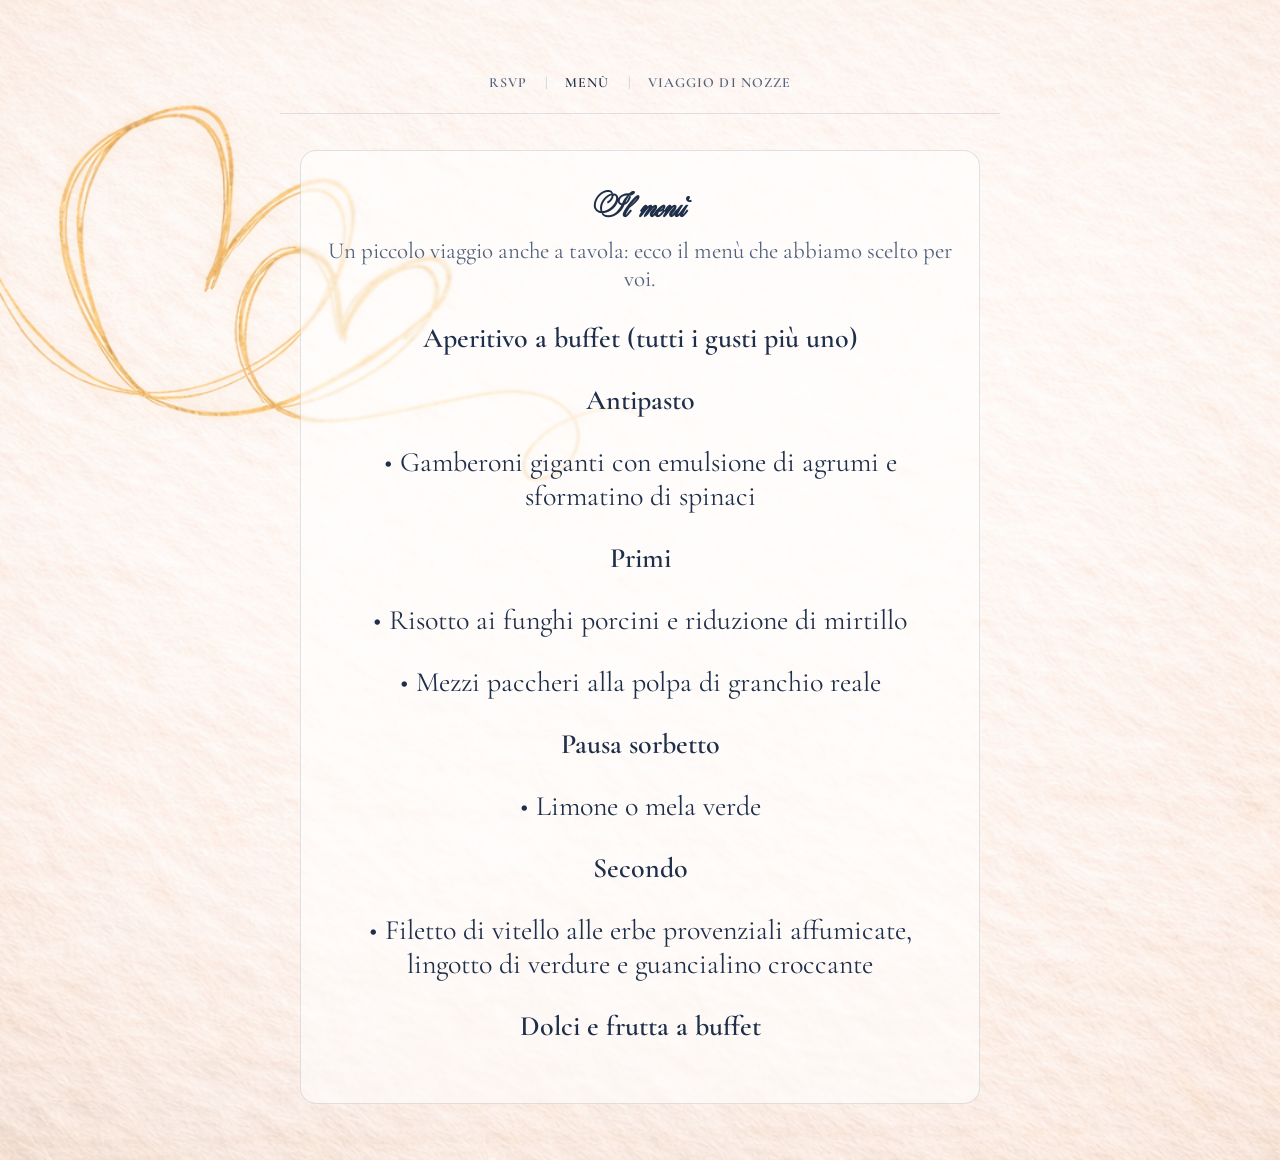
==== commit e67f4f29: "Update menu.html" ====
--- a/menu.html
+++ b/menu.html
@@ -8,7 +8,7 @@
   <link rel="preconnect" href="https://fonts.googleapis.com">
   <link rel="preconnect" href="https://fonts.gstatic.com" crossorigin>
   <link href="https://fonts.googleapis.com/css2?family=Cormorant+Garamond:wght@300;400;500;600&family=Waterfall&display=swap" rel="stylesheet">
-  <link rel="stylesheet" href="style.css?v=9001">
+  <link rel="stylesheet" href="style.css?v=9003">
 </head>
   
 <body class="rsvp-page">
@@ -27,25 +27,33 @@
      <p class="small">Un piccolo viaggio anche a tavola: ecco il menù che abbiamo scelto per voi.</p>
 
       <!-- Esempio struttura -->
+       <div class="block">
+        <p class="bold">Aperitivo a buffet (tutti i gusti più uno)</p>
+      </div>
+      
       <div class="block">
-        <p class="bold">Antipasti</p>
-        <p>• ...</p>
-        <p>• ...</p>
+        <p class="bold">Antipasto</p>
+        <p>• Gamberoni giganti con emulsione di agrumi e sformatino di spinaci</p>
       </div>
 
       <div class="block">
-        <p class="bold">Primo</p>
-        <p>• ...</p>
+        <p class="bold">Primi</p>
+        <p>• Risotto ai funghi porcini e riduzione di mirtillo</p>
+        <p>• Mezzi paccheri alla polpa di granchio reale</p>
+      </div>
+
+            <div class="block">
+        <p class="bold">Pausa sorbetto</p>
+        <p>• Limone o mela verde</p>
       </div>
 
       <div class="block">
         <p class="bold">Secondo</p>
-        <p>• ...</p>
+        <p>• Filetto di vitello alle erbe provenziali affumicate, lingotto di verdure e guancialino croccante</p>
       </div>
 
       <div class="block">
-        <p class="bold">Dolci</p>
-        <p>• ...</p>
+        <p class="bold">Dolci e frutta a buffet</p>
       </div>
     </section>
   </main>
--- a/style.css
+++ b/style.css
@@ -635,3 +635,22 @@
   .title.maratre{
     font-size: 40px !important;
   }
+
+/* ===== FIX CUORI MOBILE RSVP + MENU ===== */
+
+@media (max-width:820px), (orientation:portrait){
+  body.rsvp-page,
+  body.bg-rsvp,
+  body.bg-menu{
+    background-image:url("assets/img/sfondo-rsvp-mobile.png") !important;
+
+    /* mantiene i cuori grandi come nel menu, ma senza schiacciarli */
+    background-size:125% auto !important;
+
+    /* stessa altezza di RSVP, ma più centrati come menu */
+    background-position:center 84px !important;
+
+    background-repeat:no-repeat !important;
+    background-color:#f6efe6 !important;
+  }
+}
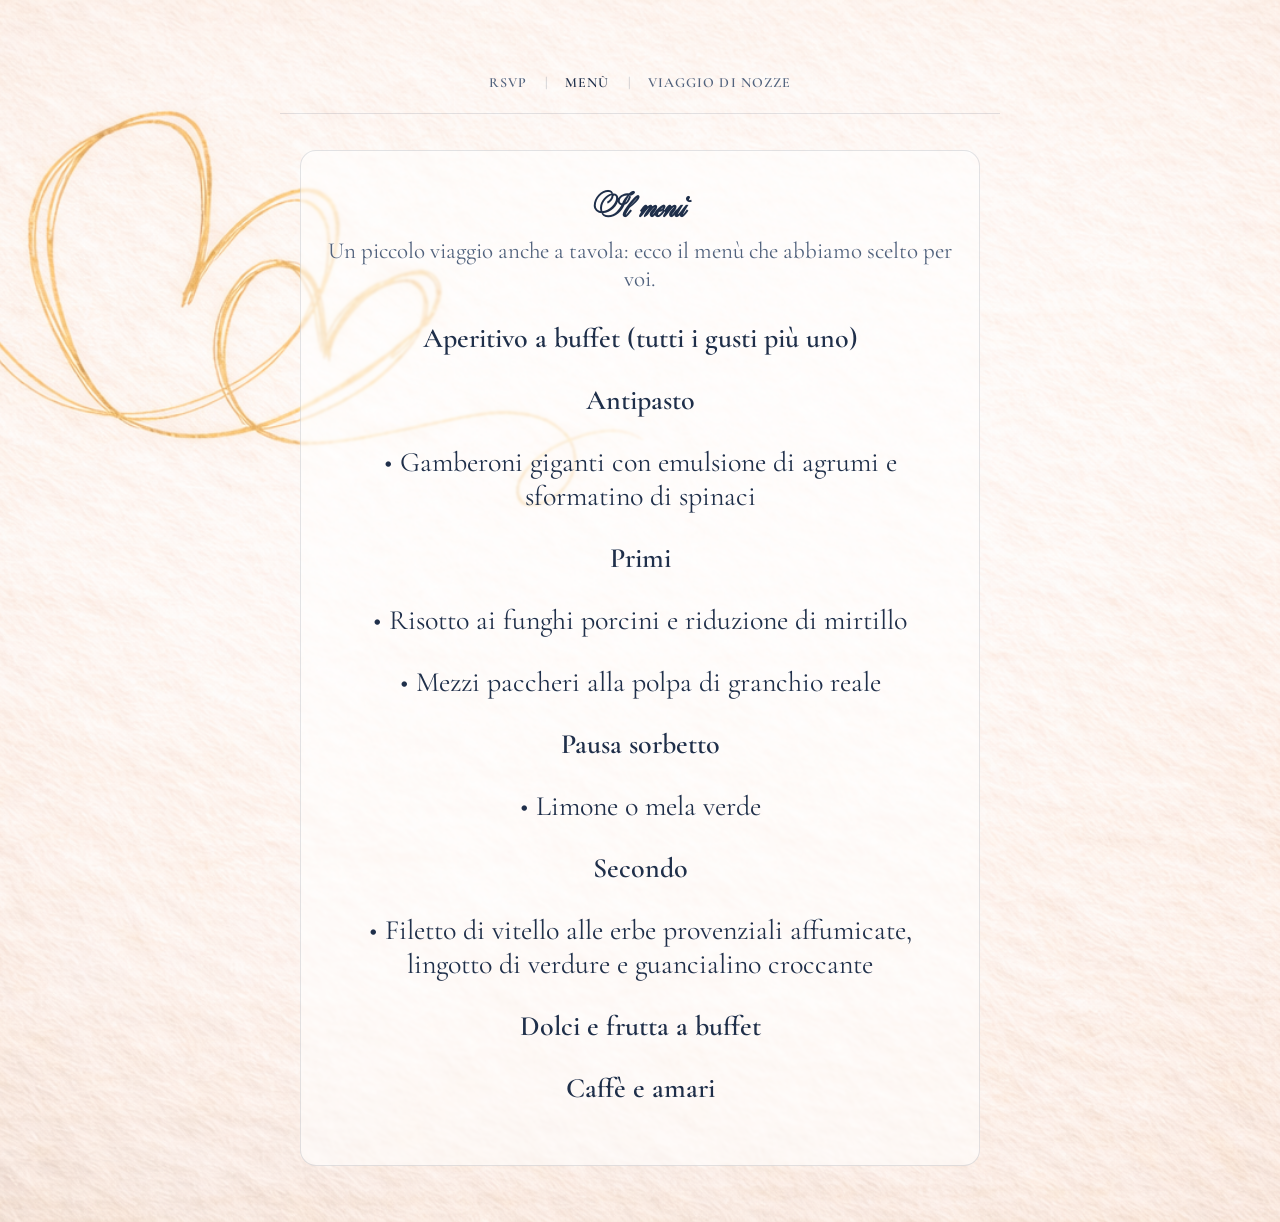
==== commit 8208774e: "Update menu.html" ====
--- a/menu.html
+++ b/menu.html
@@ -55,6 +55,11 @@
       <div class="block">
         <p class="bold">Dolci e frutta a buffet</p>
       </div>
+
+            <div class="block">
+        <p class="bold">Caffè e amari</p>
+      </div>
+      
     </section>
   </main>
 </body>
